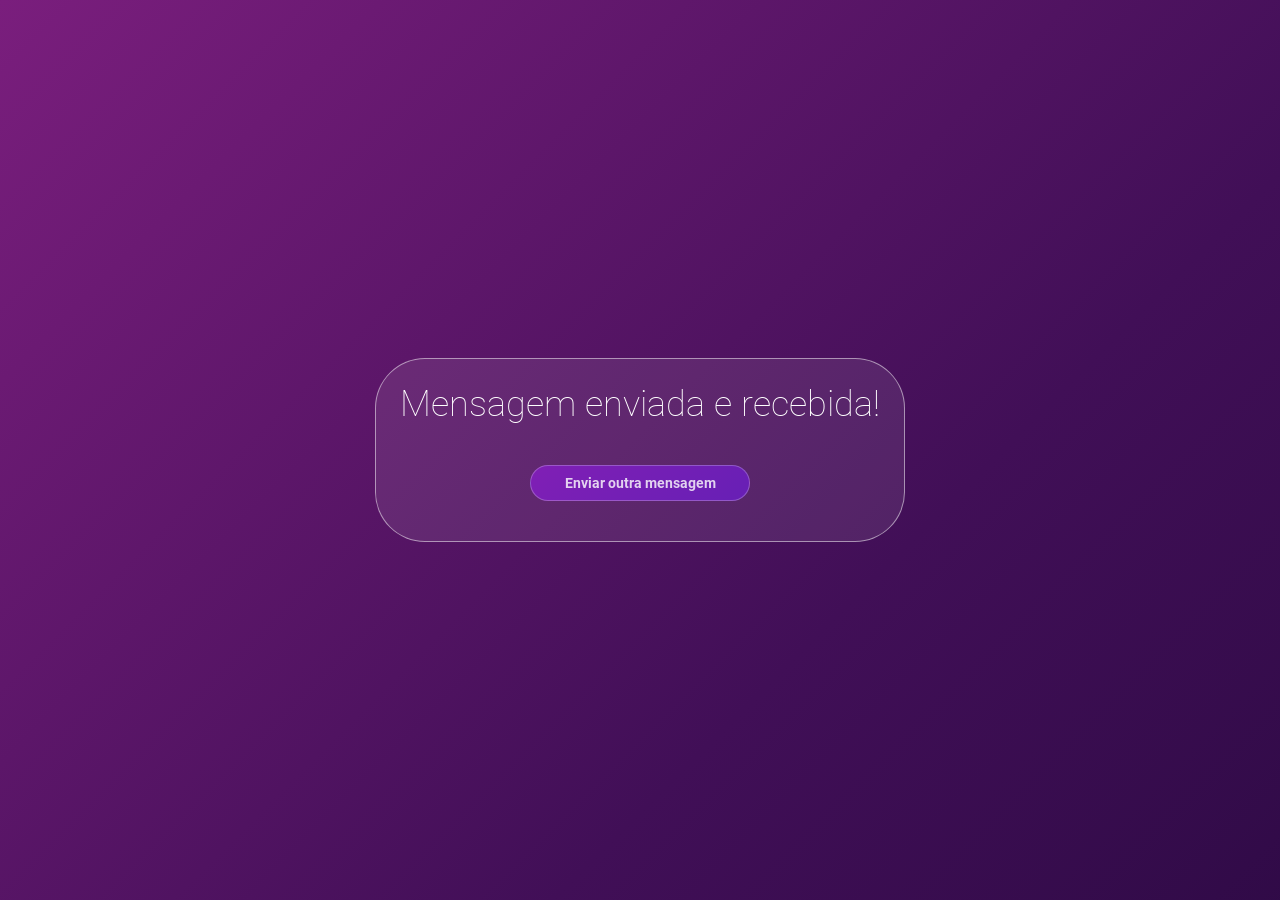
==== sent.htm @ 0eec3720 "Recovered" ====
<html>

<head>
	<meta http-equiv="content-type" content="text/html; charset=UTF-8">
	<meta charset="UTF-8">
	<meta name="viewport" content="width=device-width, initial-scale=1.0">
	<title>@lucns - Mensagem Enviada</title>
	<link rel="icon" type="image/png" href="images/favicon.png">
	<link rel="stylesheet" href="interfaces/style.css">
	<script src="interfaces/scripts.js"></script>
</head>

<body>
	<div class="div_root">
		<div class="div_card">
			<div class="div_title">
				<span id="title" class="user_name">Mensagem enviada!</span>
			</div>
			<div class="div_name">
				<span class="span_name" id="span_name"> </span>
			</div>
			<div class="div_content">
				<form>
					<div class="div_button">
						<button id="button_resend" class="button" type="button">Enviar outra mensagem</button>
					</div>
				</form>
			</div>
		</div>
	</div>
</body>

</html>
---- interfaces/style.css ----
@font-face {
	font-family: 'RobotoRegular';
	src: url('../fonts/Roboto-Regular.ttf') format('truetype');
}

@font-face {
	font-family: 'RobotoThin';
	src: url('../fonts/Roboto-Thin.ttf') format('truetype');
}

@font-face {
	font-family: 'RobotoBold';
	src: url('../fonts/Roboto-Bold.ttf') format('truetype');
}

body {
	background: linear-gradient(-45deg, #100638, #200638, #410f57, #7a1e7d);
	background-size: 200% 200%;
	animation: gradient 30s ease infinite;
}

@keyframes gradient {
	0% {
		background-position: 0% 50%;
	}

	50% {
		background-position: 100% 50%;
	}

	100% {
		background-position: 0% 50%;
	}
}

.margin_left_8 {
	margin-left: 8px;
}

.margin_right_8 {
	margin-right: 8px;
}

.margin_top_8 {
	margin-top: 8px;
}

.margin_top_16 {
	margin-top: 16px;
}

.margin_top_32 {
	margin-top: 32px;
}

.margin_horizontal_16 {
	margin-left: 16px;
}

.div_root {
	width: 100%;
	height: 100%;
}

.div_card {
	background: #ffffff16;
	border-radius: 50px;
	padding: 24px;
	position: absolute;
	left: 50%;
	top: 50%;
	-webkit-transform: translate(-50%, -50%);
	transform: translate(-50%, -50%);
	border-style: solid;
	border-width: 1px;
	border-color: rgba(255, 255, 255, 0.5);
	transition: 0.2s ease;
}

.div_card:hover {
	transform: translate(-50%, -50%) scale(1.005);
	background: #ffffff24;
}

.divider {
	width: 100%;
	height: 1px;
	background: #ffffff80;
}

.horizontal_align_items {
	display: flex;
	align-items: stretch;
}

.profile_image {
	float: left;
	width: 150px;
	height: 150px;
	filter: drop-shadow(2px 0px 0px #fff) drop-shadow(-2px 0px 0px #fff) drop-shadow(0px 2px 0px #fff) drop-shadow(0px -2px 0px #fff);
}

.user_name {
	margin: 0px;
	color: #fff;
	font-family: RobotoThin;
	font-size: 36px;
}

.user_description {
	margin-top: 24px;
	margin-bottom: 0px;
	color: rgba(255, 255, 255, 0.75);
	font-family: RobotoRegular;
	font-size: 18px;
}

.text_counter {
	color: #ffffff64;
	font-family: RobotoRegular;
}

.text_regular {
	margin: 0px;
	color: rgba(255, 255, 255, 0.75);
	font-family: RobotoRegular;
	font-size: 16px;
}

.text_regular_red {
	margin: 0px;
	color: rgba(0, 0, 0, 0.5);
	font-family: RobotoRegular;
	font-size: 16px;
}

.text_bold {
	margin: 0px;
	color: #fff;
	font-family: RobotoBold;
	font-size: 16px;
}

.div_textarea {
	margin-top: 12px;
}

textarea {
	width: 690px;
	height: 180px;
	text-align: left;
	padding-left: 18px;
	padding-top: 18px;
	padding-bottom: 18px;
	padding-right: 18px;
	text-align: top;
	text-decoration: none;
	box-sizing: border-box;
	border: none;
	border-radius: 18px;
	border-style: solid;
	border-width: 1px;
	border-color: #ffffff24;
	border-radius: 36px;
	background-color: #00000024;
	color: #ffffff;
	font-size: 16px;
	resize: none;
	transition-duration: 0.25s;
	font-family: RobotoRegular;
}

textarea::placeholder {
	color: #ffffff64;
}

textarea:hover {
	background-color: #00000036;
	transition-duration: 0.5s;
}

textarea:focus {
	background-color: #00000048;
	outline: none;
}

textarea:disabled,
textarea.disabled {
	color: #ffffff80;
	background: #00000016;
}

.div_counter {
	display: flex;
	justify-content: flex-end;
}

.div_button {
	display: flex;
	justify-content: center;
	margin-top: 40px;
}

button {
	width: 220px;
	height: 36px;
	background: linear-gradient(144deg, #801fb5, #671fb5);
	color: #ffffffcc;
	text-align: center;
	text-decoration: none;
	font-size: 14px;
	font-family: RobotoBold;
	border: none;
	border-radius: 18px;
	border-style: solid;
	border-width: 1px;
	border-color: rgba(255, 255, 255, 0.25);
	cursor: pointer;
	transition-duration: 0.25s;
}

button:hover {
	color: #ffffff;
	background: linear-gradient(144deg, #9b25db, #7724d1);
	font-family: RobotoBold;
	transition-duration: 0.25s;
}

button:active {
	color: #ffffff;
	background: linear-gradient(270deg, #b733ff, #8b2ef0);
	transition-duration: 0.5s;
	font-family: RobotoBold;
}

button:disabled,
button.disabled {
	color: #ffffff64;
	background: #ffffff32;
	font-family: RobotoBold;
}

.bottom_right_overlay {
	position: absolute;
	bottom: 16px;
	right: 16px;
	z-index: 10;
}

.button_dev {
	width: 220px;
	height: 36px;
	background: #801fb5;
	border: none;
	border-radius: 18px;
	color: #ffffffcc;
	text-align: center;
	text-decoration: none;
	font-size: 14px;
	font-family: RobotoBold;
	border-style: solid;
	border-width: 1px;
	border-color: rgba(255, 255, 255, 0.25);
	cursor: pointer;
	transition-duration: 0.25s;
}

.button_dev:hover {
	color: #ffffff;
	background: #9b25db;
	font-family: RobotoBold;
	transition-duration: 0.25s;
}

.button_dev:active {
	color: #ffffff;
	background: #6715bf;
	transition-duration: 0.5s;
	font-family: RobotoBold;
}
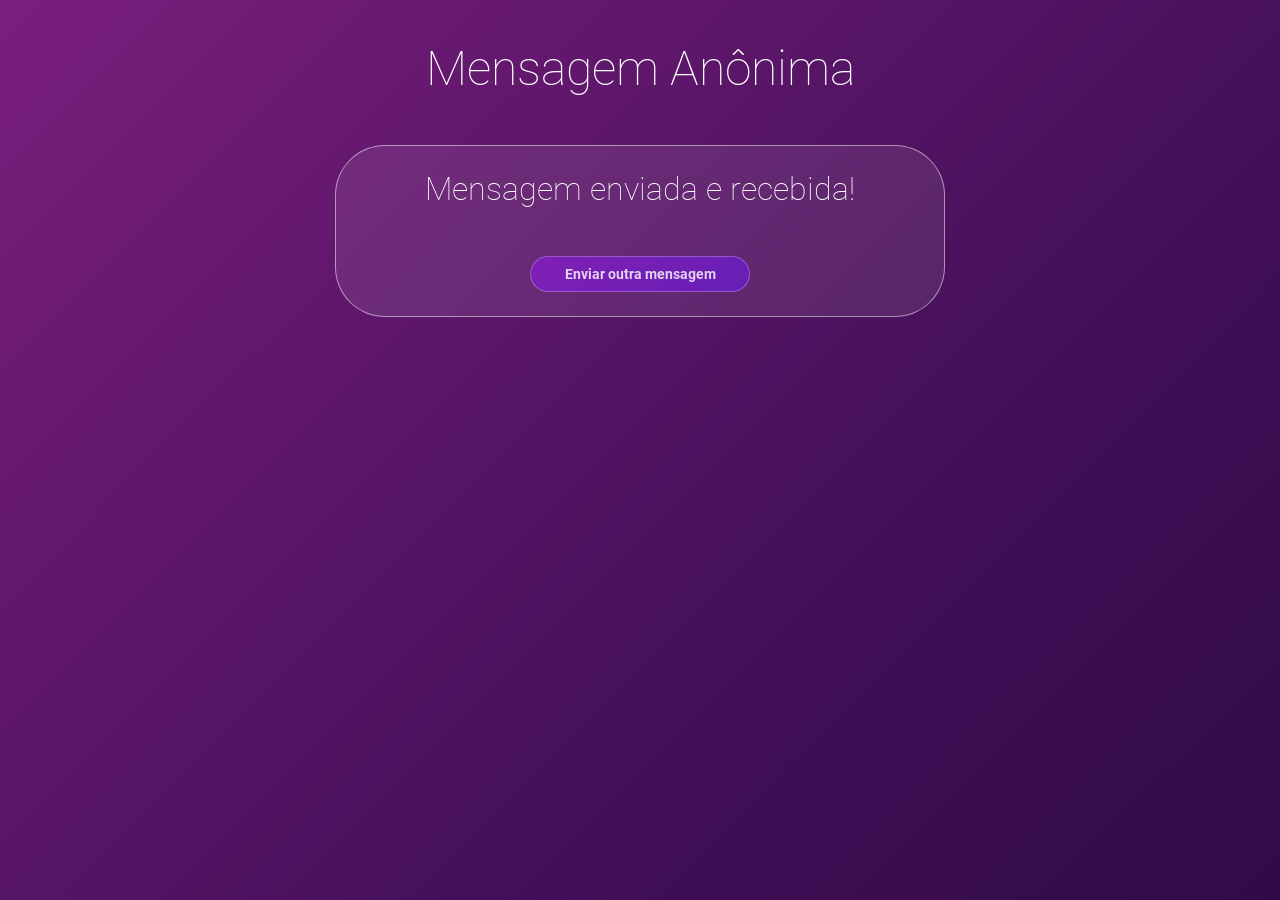
==== commit 9954e0c5: "MVP" ====
--- a/sent.htm
+++ b/sent.htm
@@ -12,19 +12,16 @@
 
 <body>
 	<div class="div_root">
+		<span class="span_title">Mensagem Anônima</span>
 		<div class="div_card">
-			<div class="div_title">
-				<span id="title" class="user_name">Mensagem enviada!</span>
+			<div class="center_horizontal">
+				<span id="title" class="span_sent">Mensagem enviada!</span>
 			</div>
 			<div class="div_name">
 				<span class="span_name" id="span_name"> </span>
 			</div>
-			<div class="div_content">
-				<form>
-					<div class="div_button">
-						<button id="button_resend" class="button" type="button">Enviar outra mensagem</button>
-					</div>
-				</form>
+			<div class="center_horizontal margin_top_48">
+				<button id="button_resend" class="button" type="button">Enviar outra mensagem</button>
 			</div>
 		</div>
 	</div>
--- a/interfaces/style.css
+++ b/interfaces/style.css
@@ -37,40 +37,62 @@
 	margin-left: 8px;
 }
 
-.margin_right_8 {
-	margin-right: 8px;
+.margin_left_16 {
+	margin-left: 16px;
+}
+
+.margin_top_16 {
+	margin-top: 16px;
+}
+
+.margin_top_48 {
+	margin-top: 48px;
 }
 
 .margin_top_8 {
 	margin-top: 8px;
 }
 
-.margin_top_16 {
-	margin-top: 16px;
-}
-
-.margin_top_32 {
-	margin-top: 32px;
-}
-
-.margin_horizontal_16 {
+.center_horizontal {
+	display: flex;
+	justify-content: center;
+}
+
+.div_information {
 	margin-left: 16px;
 }
 
 .div_root {
 	width: 100%;
 	height: 100%;
+	gap: 48px;
+	display: flex;
+	flex-direction: column;
+	position: relative;
+	align-items: center;
+	/* center horizontal */
+	/* justify-content: center; /* center vertical */
+}
+
+.span_title {
+	color: #fff;
+	font-size: 48px;
+	font-family: RobotoThin;
+	margin-top: 32px;
+}
+
+.span_sent {
+	color: #fff;
+	font-size: 32px;
+	font-family: RobotoThin;
 }
 
 .div_card {
+	width: 80vw;
+	max-width: 560px;
 	background: #ffffff16;
 	border-radius: 50px;
 	padding: 24px;
-	position: absolute;
-	left: 50%;
-	top: 50%;
-	-webkit-transform: translate(-50%, -50%);
-	transform: translate(-50%, -50%);
 	border-style: solid;
 	border-width: 1px;
 	border-color: rgba(255, 255, 255, 0.5);
@@ -78,19 +100,15 @@
 }
 
 .div_card:hover {
-	transform: translate(-50%, -50%) scale(1.005);
+	transform: scale(1.005);
 	background: #ffffff24;
 }
 
 .divider {
+	margin-top: 8px;
 	width: 100%;
 	height: 1px;
 	background: #ffffff80;
-}
-
-.horizontal_align_items {
-	display: flex;
-	align-items: stretch;
 }
 
 .profile_image {
@@ -115,6 +133,10 @@
 	font-size: 18px;
 }
 
+.div_status {
+	display: flex;
+}
+
 .text_counter {
 	color: #ffffff64;
 	font-family: RobotoRegular;
@@ -142,11 +164,11 @@
 }
 
 .div_textarea {
-	margin-top: 12px;
+	margin-top: 24px;
 }
 
 textarea {
-	width: 690px;
+	width: 100%;
 	height: 180px;
 	text-align: left;
 	padding-left: 18px;
@@ -195,12 +217,6 @@
 	justify-content: flex-end;
 }
 
-.div_button {
-	display: flex;
-	justify-content: center;
-	margin-top: 40px;
-}
-
 button {
 	width: 220px;
 	height: 36px;
@@ -216,20 +232,17 @@
 	border-width: 1px;
 	border-color: rgba(255, 255, 255, 0.25);
 	cursor: pointer;
-	transition-duration: 0.25s;
 }
 
 button:hover {
 	color: #ffffff;
 	background: linear-gradient(144deg, #9b25db, #7724d1);
 	font-family: RobotoBold;
-	transition-duration: 0.25s;
 }
 
 button:active {
 	color: #ffffff;
 	background: linear-gradient(270deg, #b733ff, #8b2ef0);
-	transition-duration: 0.5s;
 	font-family: RobotoBold;
 }
 
@@ -277,4 +290,71 @@
 	background: #6715bf;
 	transition-duration: 0.5s;
 	font-family: RobotoBold;
+}
+
+.div_root_button {
+	position: relative;
+}
+
+.div_button {
+	position: absolute;
+	top: 0;
+	left: 0;
+	width: 100%;
+	height: 36px;
+	display: flex;
+	justify-content: center;
+	align-items: center;
+	z-index: 10;
+}
+
+.text_sending {
+	margin: 0px;
+	color: #ffffffcc;
+	font-size: 20px;
+	font-family: RobotoRegular;
+}
+
+.div_loading {
+	visibility: hidden;
+}
+
+.loader {
+	width: 60px;
+	aspect-ratio: 2;
+	--_g: no-repeat radial-gradient(circle closest-side, #9b25db 90%, #0000);
+	background:
+		var(--_g) 0% 50%,
+		var(--_g) 50% 50%,
+		var(--_g) 100% 50%;
+	background-size: calc(100%/3) 50%;
+	animation: l3 1s infinite linear;
+}
+
+@keyframes l3 {
+	20% {
+		background-position: 0% 0%, 50% 50%, 100% 50%
+	}
+
+	40% {
+		background-position: 0% 100%, 50% 0%, 100% 50%
+	}
+
+	60% {
+		background-position: 0% 50%, 50% 100%, 100% 0%
+	}
+
+	80% {
+		background-position: 0% 50%, 50% 50%, 100% 100%
+	}
+}
+
+@media (max-width: 480px) {
+	.span_title {
+		font-size: 10vw;
+	}
+	
+	.span_sent {
+		font-size: 8vw;
+	}
 }
